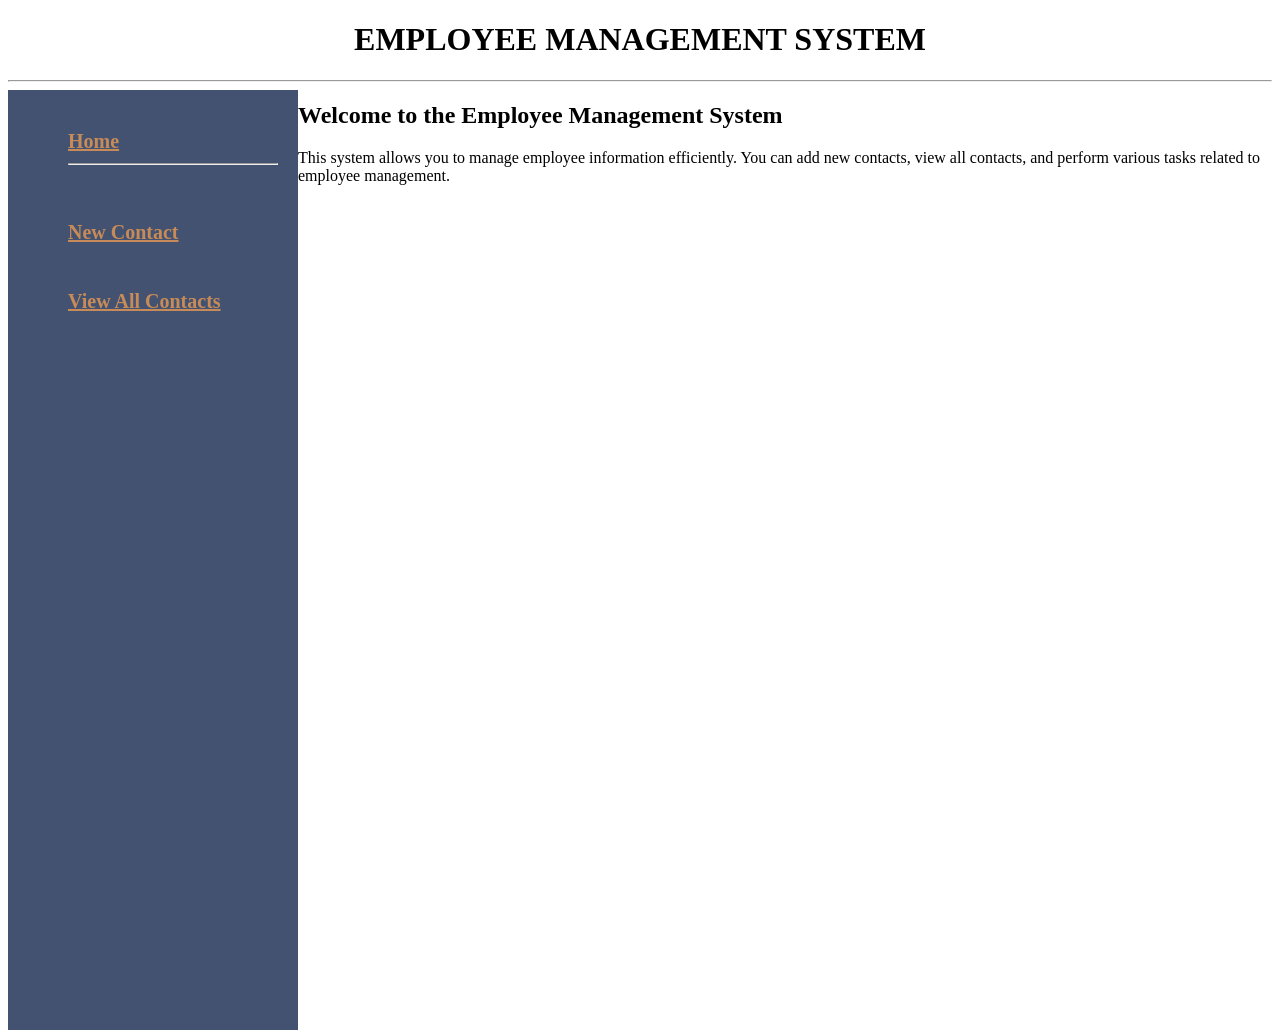
==== index.html @ 8f499c91 "Initial commit" ====
<!DOCTYPE html>
<html lang="en">

<head>
    <meta charset="UTF-8">
    <meta name="viewport" content="width=device-width, initial-scale=1.0">
    <title>Employee Management System </title>
    <link rel="stylesheet" href="styles.css">
</head>

<body>
    <h1 style="text-align: center; text-overflow: ellipsis; white-space: nowrap; overflow: hidden;">EMPLOYEE MANAGEMENT
        SYSTEM</h1>
    <header>

    </header>
    <hr>

    <!----Sidebar section-->
    <div class="container">
        <aside id="A1">

            <ul style="color: #c68b59; list-style: none; font-size: 20px; ">
                <li>
                    <a href style="color: #c68b59; "><b>Home</b></a>
                </li>
                <hr><br><br>
                <li><a href style="color: #c68b59;"><b>New Contact</b></a></li><br><br>
                <li><a href style="color: #c68b59;"><b>View All Contacts</b></a></li>
            </ul>
            <nav>
                <a href=" "></a>
                <a href=" "></a>
                <a href=" "></a>

            </nav>

        </aside>
    </div>

    <!---main section-->
    <main>
        <h2>Welcome to the Employee Management System</h2>
        <p>This system allows you to manage employee information efficiently. You can add new contacts, view all
            contacts, and perform various tasks related to employee management.</p>
    </main>

    <footer style=</body>

</html>
---- styles.css ----
#A1{
     width: 250px; 
    float: left; 
    padding: 20px;
    background-color: #435270; 
    height: 100vh;
}
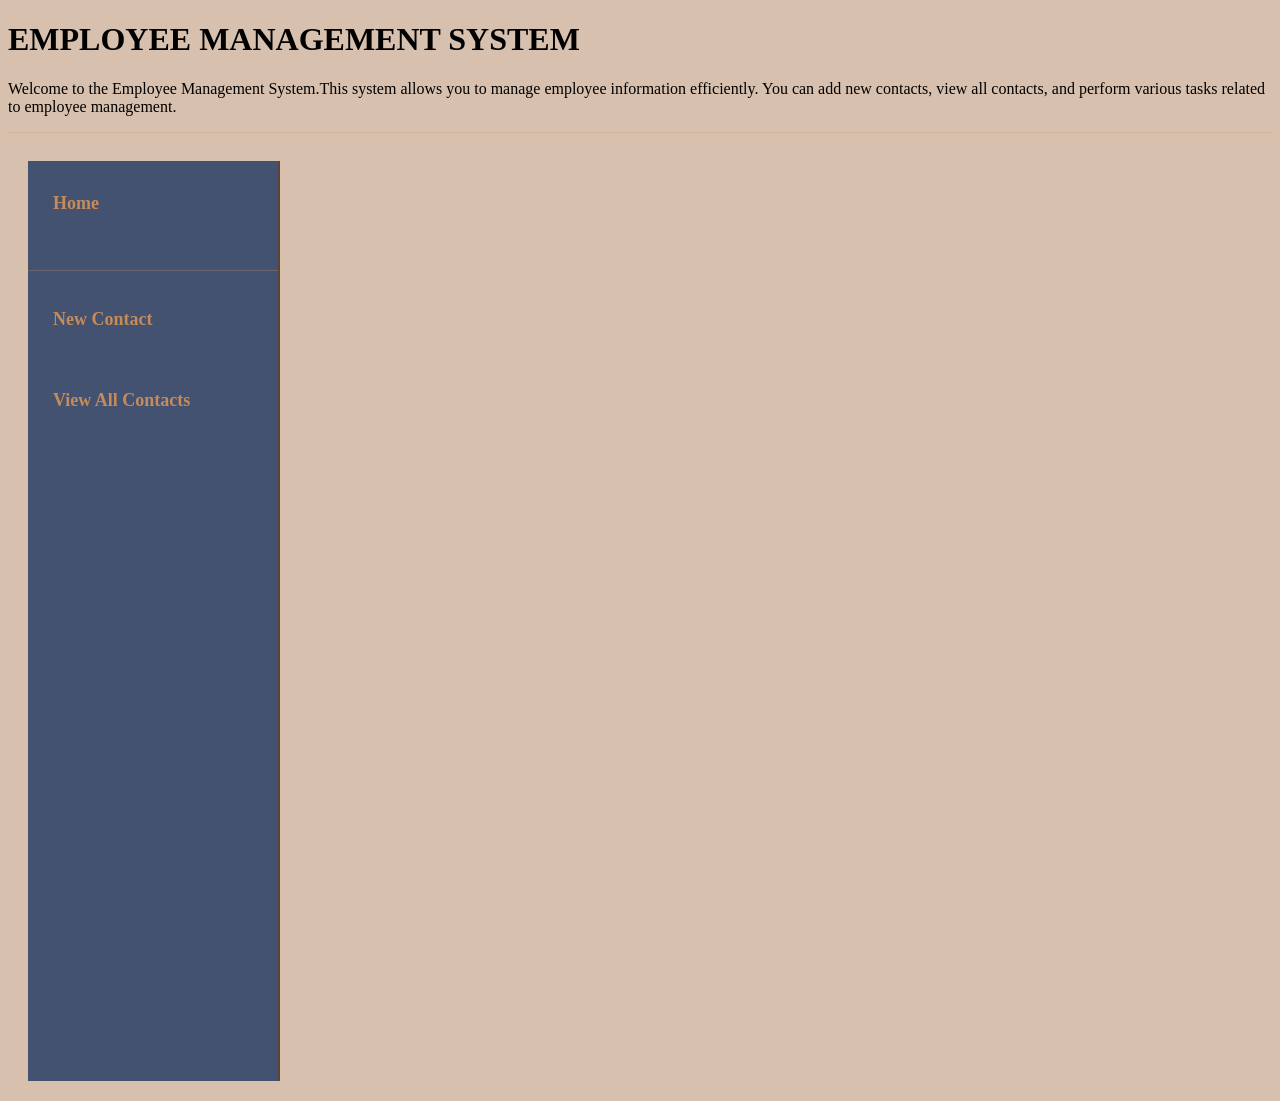
==== commit 630d4c88: "Add HTML structure and styles for employee management system; create new contact form and view conta" ====
--- a/index.html
+++ b/index.html
@@ -9,42 +9,62 @@
 </head>
 
 <body>
-    <h1 style="text-align: center; text-overflow: ellipsis; white-space: nowrap; overflow: hidden;">EMPLOYEE MANAGEMENT
-        SYSTEM</h1>
-    <header>
+    <style>
+        body {
+            font-family: Georgia, 'Times New Roman', Times, serif;
+            ;
+            background-color: #d7c0ae;
+        }
 
-    </header>
+        nav {
+            margin: 20px;
+            width: 250px;
+            float: left;
+            padding-top: 20px;
+            background-color: #435270;
+            height: 100vh;
+            border-right: 2px solid #5d4235;
+
+        }
+
+        nav a {
+            text-decoration: none;
+            font-weight: bolder;
+            font-size: 18px;
+            display: block;
+            padding: 12px 25px;
+            color: #c68b59;
+
+        }
+
+        hr {
+            border: 0;
+            border-top: 1px solid #c68b594d;
+        }
+    </style>
+    <h1>EMPLOYEE MANAGEMENT SYSTEM</h1>
+    <p>Welcome to the Employee Management System.This system allows you to manage employee information efficiently. You
+        can add new contacts, view all
+        contacts, and perform various tasks related to employee management.</p>
     <hr>
+
 
     <!----Sidebar section-->
     <div class="container">
-        <aside id="A1">
-
-            <ul style="color: #c68b59; list-style: none; font-size: 20px; ">
-                <li>
-                    <a href style="color: #c68b59; "><b>Home</b></a>
-                </li>
-                <hr><br><br>
-                <li><a href style="color: #c68b59;"><b>New Contact</b></a></li><br><br>
-                <li><a href style="color: #c68b59;"><b>View All Contacts</b></a></li>
-            </ul>
+        <aside>
             <nav>
-                <a href=" "></a>
-                <a href=" "></a>
-                <a href=" "></a>
+                <a href="index.html">Home</a><br><br>
+                <hr><br>
+                <a href="new-contact.html"><b>New Contact</b></a><br><br>
+                <a href="view-contacts.html">View All Contacts</a>
 
             </nav>
 
         </aside>
     </div>
 
-    <!---main section-->
-    <main>
-        <h2>Welcome to the Employee Management System</h2>
-        <p>This system allows you to manage employee information efficiently. You can add new contacts, view all
-            contacts, and perform various tasks related to employee management.</p>
-    </main>
 
-    <footer style=</body>
+
+</body>
 
 </html>
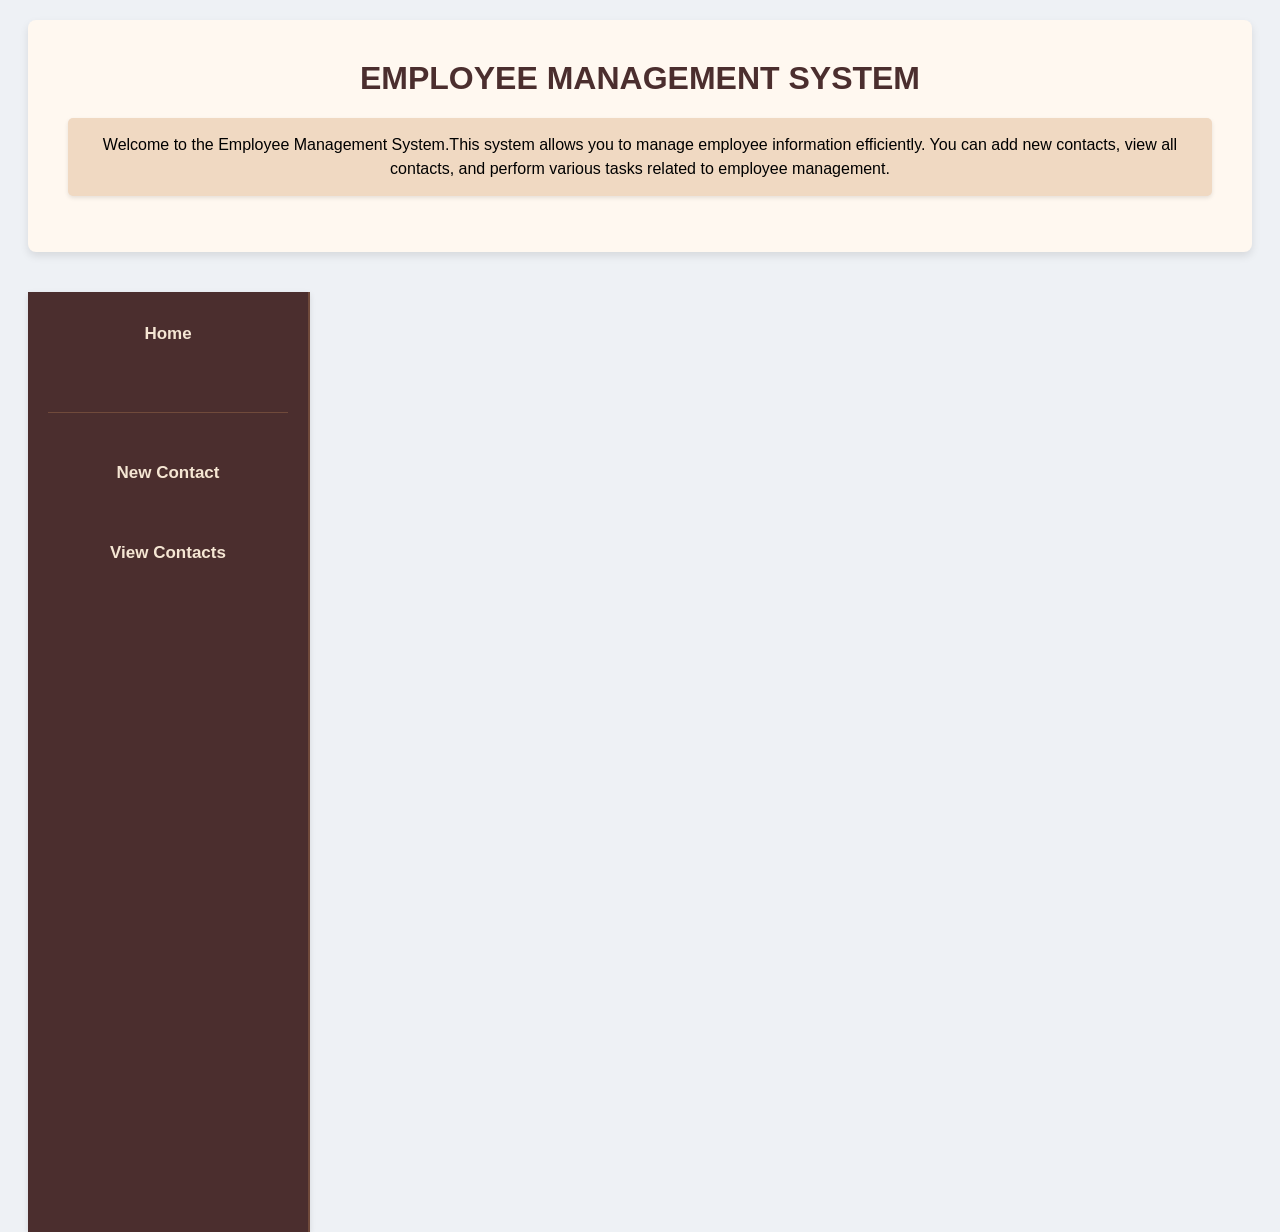
==== commit 5a0ef719: "Refactor HTML structure and remove inline styles for improved readability" ====
--- a/index.html
+++ b/index.html
@@ -4,67 +4,41 @@
 <head>
     <meta charset="UTF-8">
     <meta name="viewport" content="width=device-width, initial-scale=1.0">
-    <title>Employee Management System </title>
+    <title>Home Page </title>
     <link rel="stylesheet" href="styles.css">
 </head>
+<script src="main.js"></script>
 
 <body>
-    <style>
-        body {
-            font-family: Georgia, 'Times New Roman', Times, serif;
-            ;
-            background-color: #d7c0ae;
-        }
+    <!--Main Content section -->
+    <div class="main-content">
 
-        nav {
-            margin: 20px;
-            width: 250px;
-            float: left;
-            padding-top: 20px;
-            background-color: #435270;
-            height: 100vh;
-            border-right: 2px solid #5d4235;
-
-        }
-
-        nav a {
-            text-decoration: none;
-            font-weight: bolder;
-            font-size: 18px;
-            display: block;
-            padding: 12px 25px;
-            color: #c68b59;
-
-        }
-
-        hr {
-            border: 0;
-            border-top: 1px solid #c68b594d;
-        }
-    </style>
-    <h1>EMPLOYEE MANAGEMENT SYSTEM</h1>
-    <p>Welcome to the Employee Management System.This system allows you to manage employee information efficiently. You
-        can add new contacts, view all
-        contacts, and perform various tasks related to employee management.</p>
-    <hr>
-
-
-    <!----Sidebar section-->
-    <div class="container">
-        <aside>
-            <nav>
-                <a href="index.html">Home</a><br><br>
-                <hr><br>
-                <a href="new-contact.html"><b>New Contact</b></a><br><br>
-                <a href="view-contacts.html">View All Contacts</a>
-
-            </nav>
-
-        </aside>
+        <h1>EMPLOYEE MANAGEMENT SYSTEM</h1>
+        <p>Welcome to the Employee Management System.This system allows you to manage employee information efficiently.
+            You
+            can add new contacts, view all
+            contacts, and perform various tasks related to employee management.</p>
     </div>
 
 
 
+    <!----Sidebar section-->
+    <div class="dashboard">
+
+        <div class="sidebar">
+            <aside>
+                <nav>
+                    <a href="index.html"><b>Home</b></a><br><br>
+                    <hr><br>
+                    <a href="new-contact.html"><b>New Contact</b></a><br><br>
+                    <a href="view-contacts.html"><b>View Contacts</b></a>
+
+                </nav>
+            </aside>
+
+        </div>
+    </div>
+
 </body>
 
 </html>
--- a/styles.css
+++ b/styles.css
@@ -0,0 +1,178 @@
+ body {
+     font-family: Poppins, sans-serif;
+
+     background-color: #eef1f5;
+ }
+
+
+ .sidebar {
+     margin: 20px;
+     color: white;
+     width: 240px;
+     padding: 20px;
+     background-color: #4b2e2e;
+     height: 100vh;
+     border-right: 2px solid #c68b594d;
+     box-shadow: 0 2px 6px rgba(0, 0, 0, 0.1);
+     text-align: center;
+     float: left;
+
+ }
+
+ .sidebar a {
+     color: #f5e6d3;
+     text-decoration: none;
+     font-weight: bolder;
+     font-size: 17px;
+     display: block;
+     padding: 12px 25px;
+     border-radius: 4px;
+     margin: 0 15px;
+
+ }
+
+ .sidebar a:hover {
+     background-color: #8b5e3c;
+     color: white;
+ }
+
+ .sidebar hr {
+     margin: 20px 0;
+     border: 0;
+     border-top: 1px solid #c68b594d;
+ }
+
+
+ button {
+     border: none;
+     padding: 7px 12px;
+     margin: 3px;
+     cursor: pointer;
+     color: white;
+     border-radius: 5px;
+     font-size: 13px;
+     font-weight: bold;
+ }
+
+ button:nth-child(1) {
+     background-color: #6c8ea4
+ }
+
+ button:nth-child(2) {
+     background-color: #c89b3c
+ }
+
+ button:nth-child(3) {
+     background-color: #b04a3a
+ }
+
+ table {
+     width: 85%;
+     margin: 30px auto;
+     border-collapse: collapse;
+     background-color: #fff8f0;
+     box-shadow: 0 4px 8px rgba(0, 0, 0, 0.1);
+ }
+
+ th,
+ td {
+     padding: 12px;
+     border: 1px solid #8b5e3c;
+     text-align: center;
+ }
+
+ th {
+     background-color: #8b5e3c;
+     color: white;
+ }
+
+ tr:hover {
+     background-color: #f0d9c2;
+ }
+
+ .container {
+     width: 90%;
+     margin: 20px auto;
+     display: flex;
+     min-height: 100vh;
+
+ }
+
+ table {
+     border-radius: 8px;
+     overflow: hidden;
+ }
+
+ th {
+     letter-spacing: 1px;
+ }
+
+ button {
+     transition: background-color 0.2s ease;
+
+ }
+
+ .dashboard {
+     display: flex;
+     height: 100vh;
+     float: left;
+ }
+
+ .main-content {
+     flex: 1;
+     padding: 40px;
+     background-color: #fff8f0;
+     box-shadow: 0 4px 8px rgba(0, 0, 0, 0.1);
+     border-radius: 8px;
+     margin: 20px;
+     text-align: center;
+ }
+
+ .main-content h1 {
+     margin-top: 0;
+     color: #4b2e2e;
+     text-align: center;
+ }
+
+ p {
+     background-color: #f0d9c2;
+     line-height: 1.5;
+     box-shadow: 0 2px 4px rgba(0, 0, 0, 0.1);
+     padding: 15px;
+     border-radius: 5px;
+ }
+
+ form {
+     width: 380px;
+     margin: 30px auto;
+     background-color: #fff8f0;
+     padding: 25px;
+     border-radius: 8px;
+     box-shadow: 0 4px 8px rgba(0, 0, 0, 0.1);
+ }
+
+ form label {
+     display: block;
+     margin-top: 12px;
+     font-weight: bold;
+     color: #4b2e2e;
+ }
+
+ form input {
+     width: 100%;
+     padding: 10px;
+     margin-top: 5px;
+     border: 1px solid #6c8ea4;
+     border-radius: 4px;
+     box-sizing: border-box;
+ }
+
+ form button {
+     margin-top: 15px;
+     background-color: #4b2e2e;
+     width: 100%;
+ }
+
+ form button:hover {
+     background-color: #8b5e3c;
+ }
